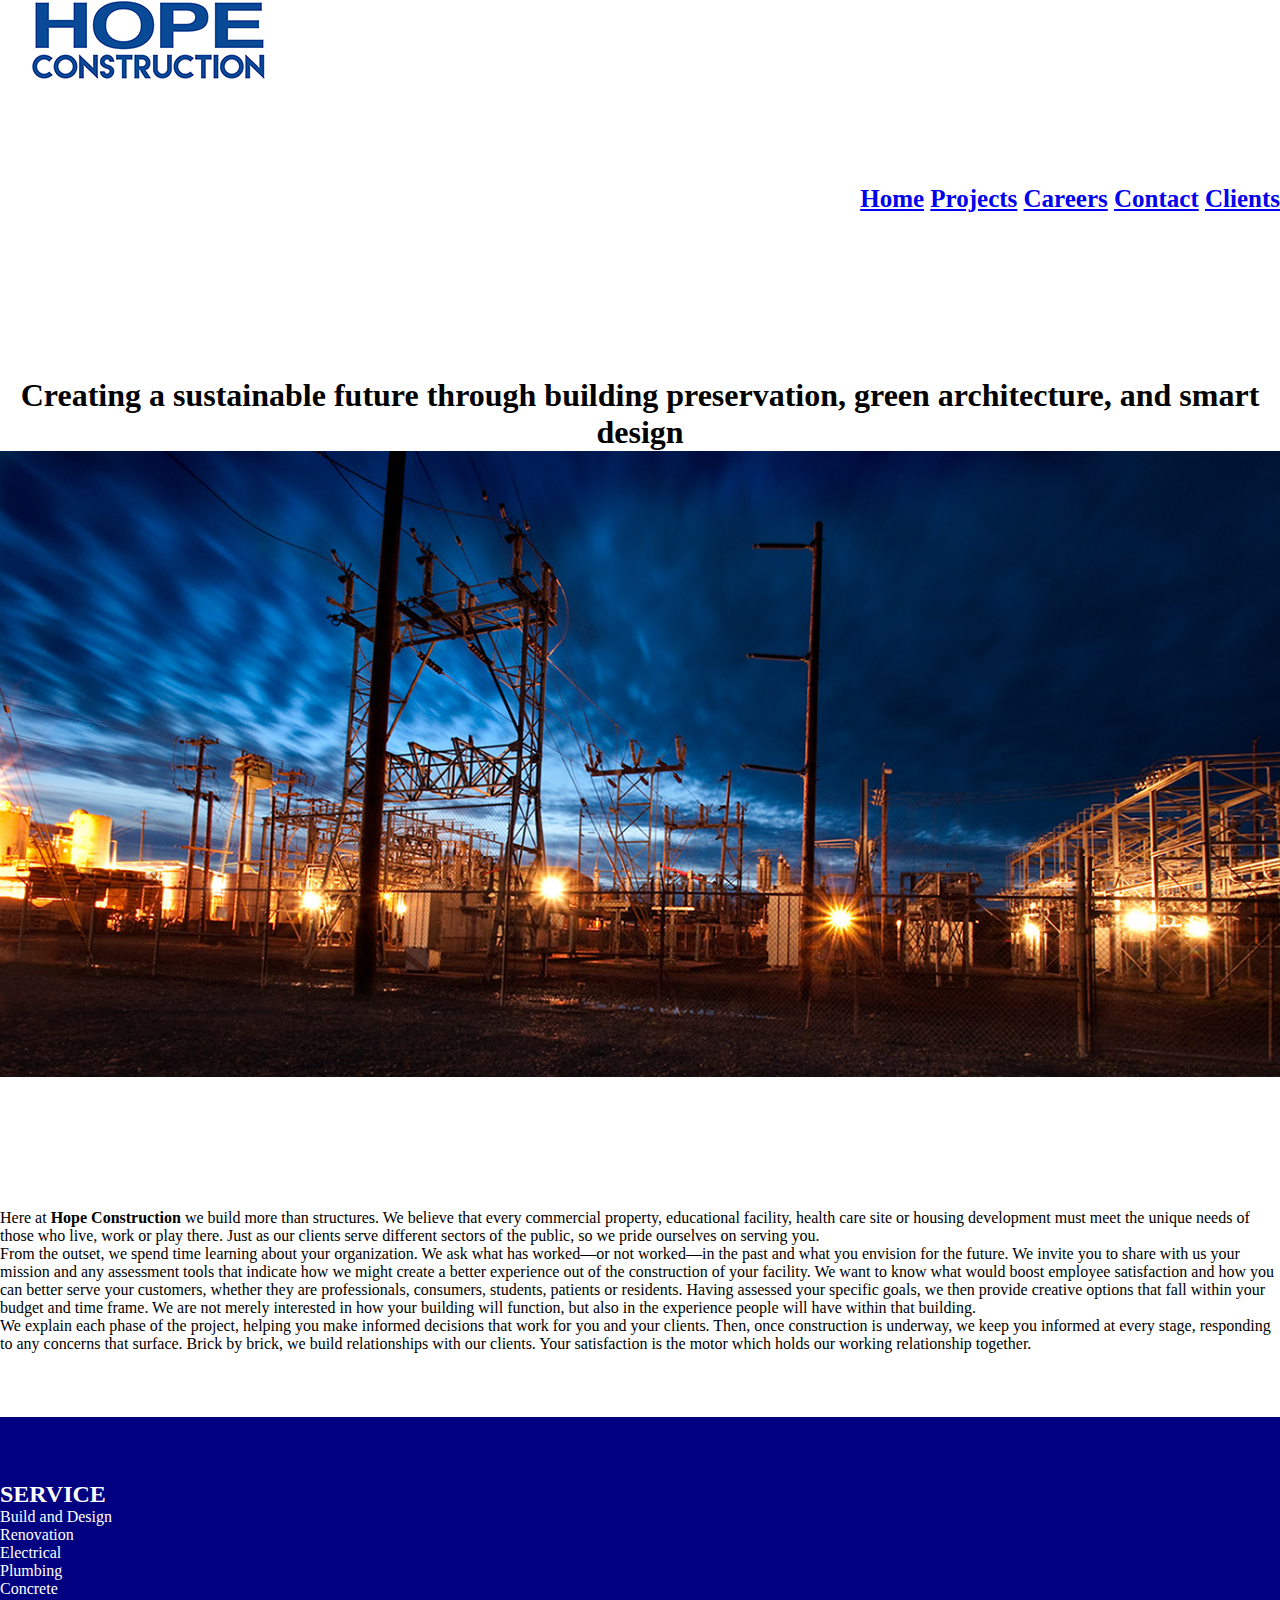
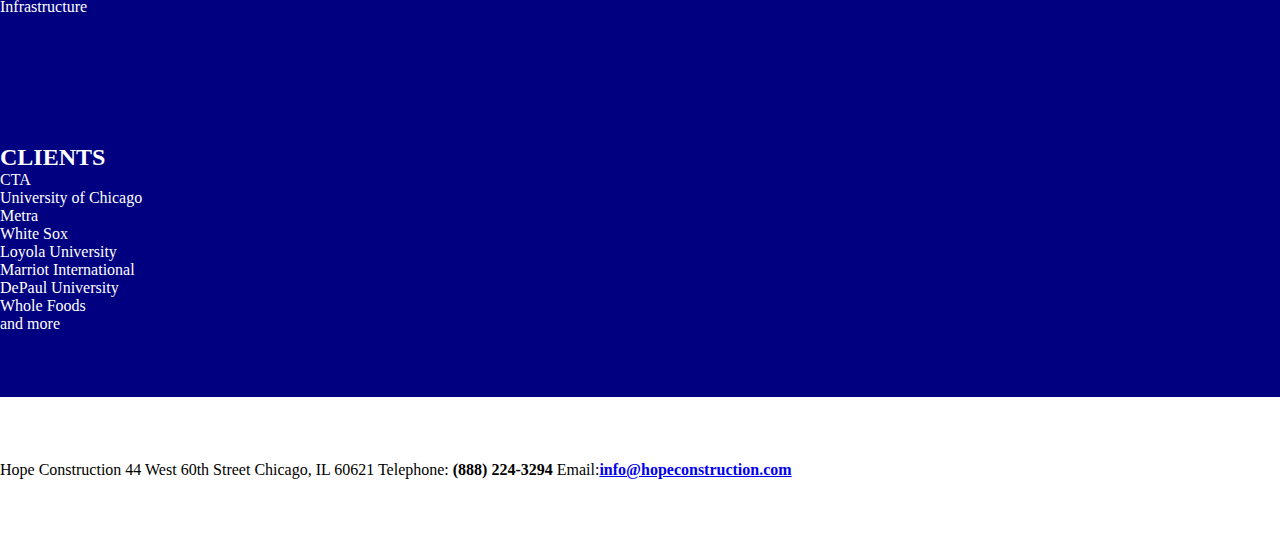
==== unit4/index.html @ 749a947a "unit 4" ====
<!DOCTYPE html>
<html>
<head>
	<title>Hope Construction</title>
	<link rel="stylesheet" type="text/css" href="css/style.css">
</head>
<body>
	<header>
		<img src="images/HOPE_CONSTRUCTION_LOGO02.png" alt="Hope Construction logo">
		<section id="nav">
		<nav>
			<a href="#">Home</a>
			<a href="#">Projects</a>
			<a href="#">Careers</a>
			<a href="#">Contact</a>
			<a href="#">Clients</a>
		</nav>
		</section>
	</header>
	<section id="splash">
		<h1>Creating a sustainable future through building preservation, green architecture, and smart design</h1>
		<img src="images/hero01.png" alt="hero pic" style="width:1300px;">

	</section>
	<section id="about">
		<p>Here at <strong>Hope Construction</strong> we build more than structures. We believe that every commercial property, educational facility, health care site or housing development must meet the unique needs of those who live, work or play there. Just as our clients serve different sectors of the public, so we pride ourselves on serving you.</p>
		<p>From the outset, we spend time learning about your organization. We ask what has worked—or not worked—in the past and what you envision for the future. We invite you to share with us your mission and any assessment tools that indicate how we might create a better experience out of the construction of your facility. We want to know what would boost employee satisfaction and how you can better serve your customers, whether they are professionals, consumers, students, patients or residents. Having assessed your specific goals, we then provide creative options that fall within your budget and time frame. We are not merely interested in how your building will function, but also in the experience people will have within that building.</p>
		<p>We explain each phase of the project, helping you make informed decisions that work for you and your clients. Then, once construction is underway, we keep you informed at every stage, responding to any concerns that surface. Brick by brick, we build relationships with our clients. Your satisfaction is the motor which holds our working relationship together.</p>
	</section>
	<section id="service">
		<h2>SERVICE</h2>
		<ul> 
			<li>Build and Design</li>
			<li>Renovation</li>
			<li>Electrical</li>
			<li>Plumbing</li>
			<li>Concrete</li>
			<li>Infrastructure</li>
		</ul>
	</section>
	<section id="clients">
		<h2>CLIENTS</h2>
		<ul> 
			<li>CTA</li>
			<li>University of Chicago</li>
			<li>Metra</li>
			<li>White Sox</li>
			<li>Loyola University</li>
			<li>Marriot International</li>
			<li>DePaul University</li>
			<li>Whole Foods</li>
			<li>and more</li>
		</ul>
	</section>
	<section id="contact">
		<p>
		Hope Construction
		44 West 60th Street
		Chicago, IL 60621
		Telephone: <strong>(888) 224-3294 </strong>
		Email:<a href="mailto:erron.white@gmail.com"><strong>info@hopeconstruction.com</strong></a></p>
	</section>
</body>
</html>
---- unit4/css/style.css ----
* { margin:0; padding:0; box-sizing:border-box; }
}
p {
	font-family: palatino,georgia,serif;
	font-size: 18px;
	line-height: 1.5em;
	margin: 2em;
}
section {
    padding: 4em 0;
}
#service {
    background: navy;
    color: #fff;
}
#splash {
    background: url(images/hero.png);
    background-repeat: no-repeat;
    background-size: cover;
    text-align: center;
}
#nav {
	text-align: right;
	font-size: 25px;
	font-weight: bold;
	color: 094a96;
	

}
#clients {
	background: navy;
    color: #fff;
}
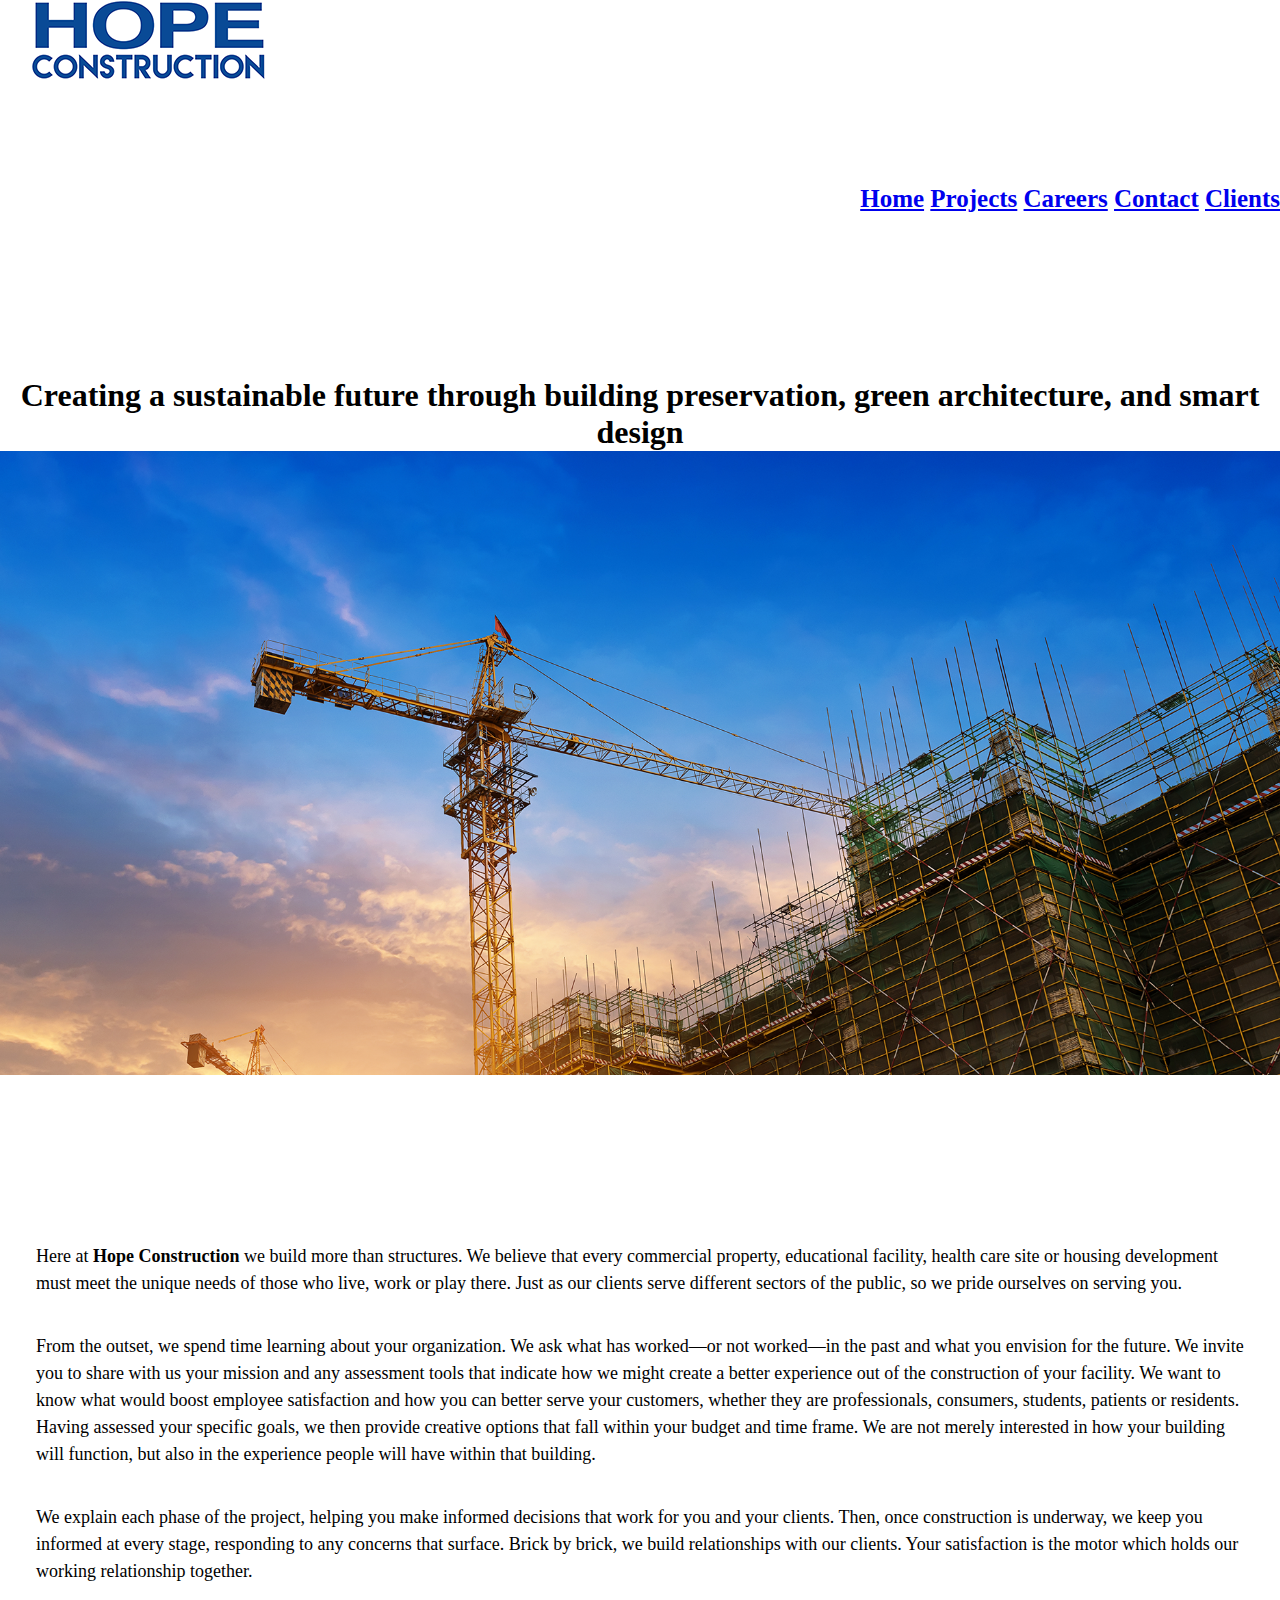
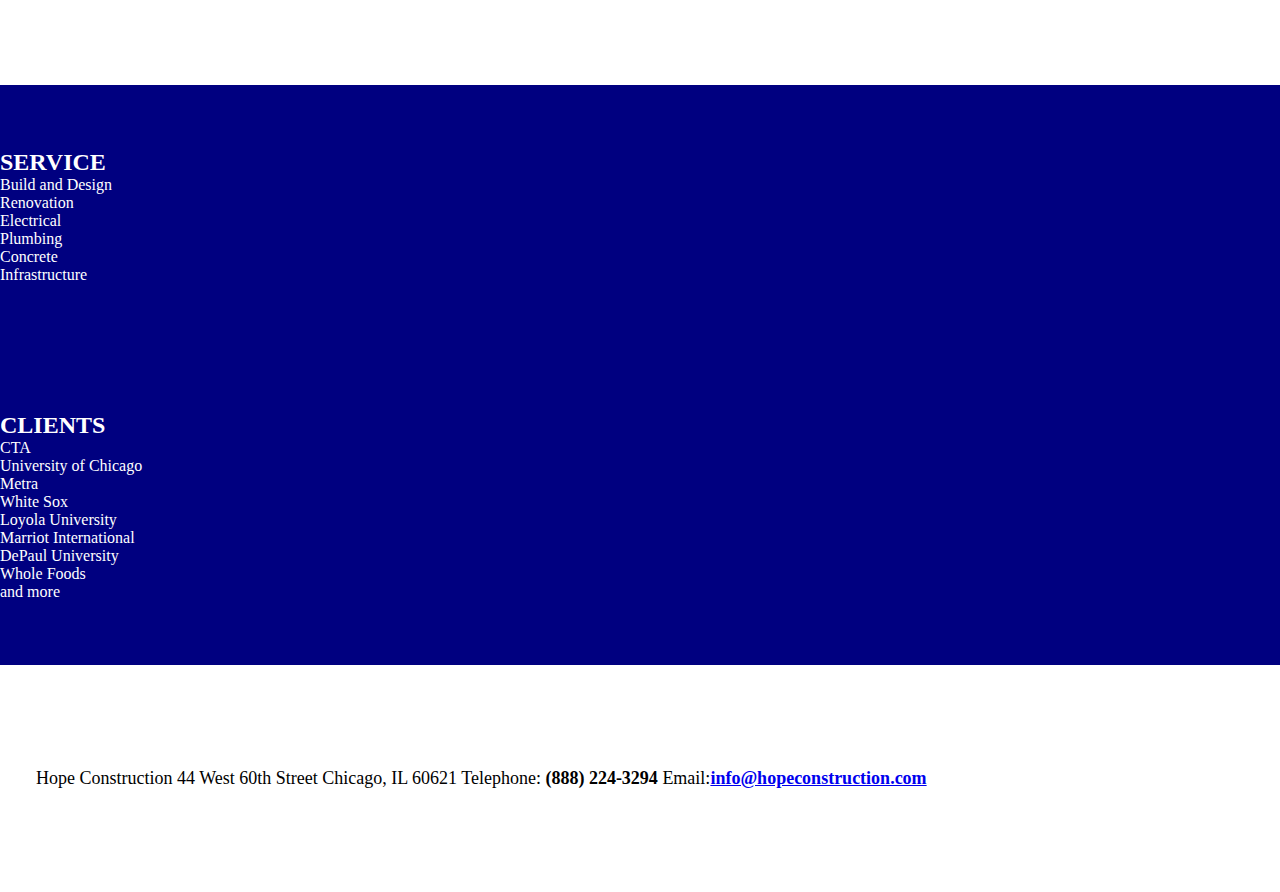
==== commit d4a6e169: "change 1-13-17" ====
--- a/unit4/index.html
+++ b/unit4/index.html
@@ -19,7 +19,7 @@
 	</header>
 	<section id="splash">
 		<h1>Creating a sustainable future through building preservation, green architecture, and smart design</h1>
-		<img src="images/hero01.png" alt="hero pic" style="width:1300px;">
+		<img src="images/hero02.png" alt="hero pic" style="width:1300px;">
 
 	</section>
 	<section id="about">
--- a/unit4/css/style.css
+++ b/unit4/css/style.css
@@ -1,5 +1,5 @@
 * { margin:0; padding:0; box-sizing:border-box; }
-}
+
 p {
 	font-family: palatino,georgia,serif;
 	font-size: 18px;
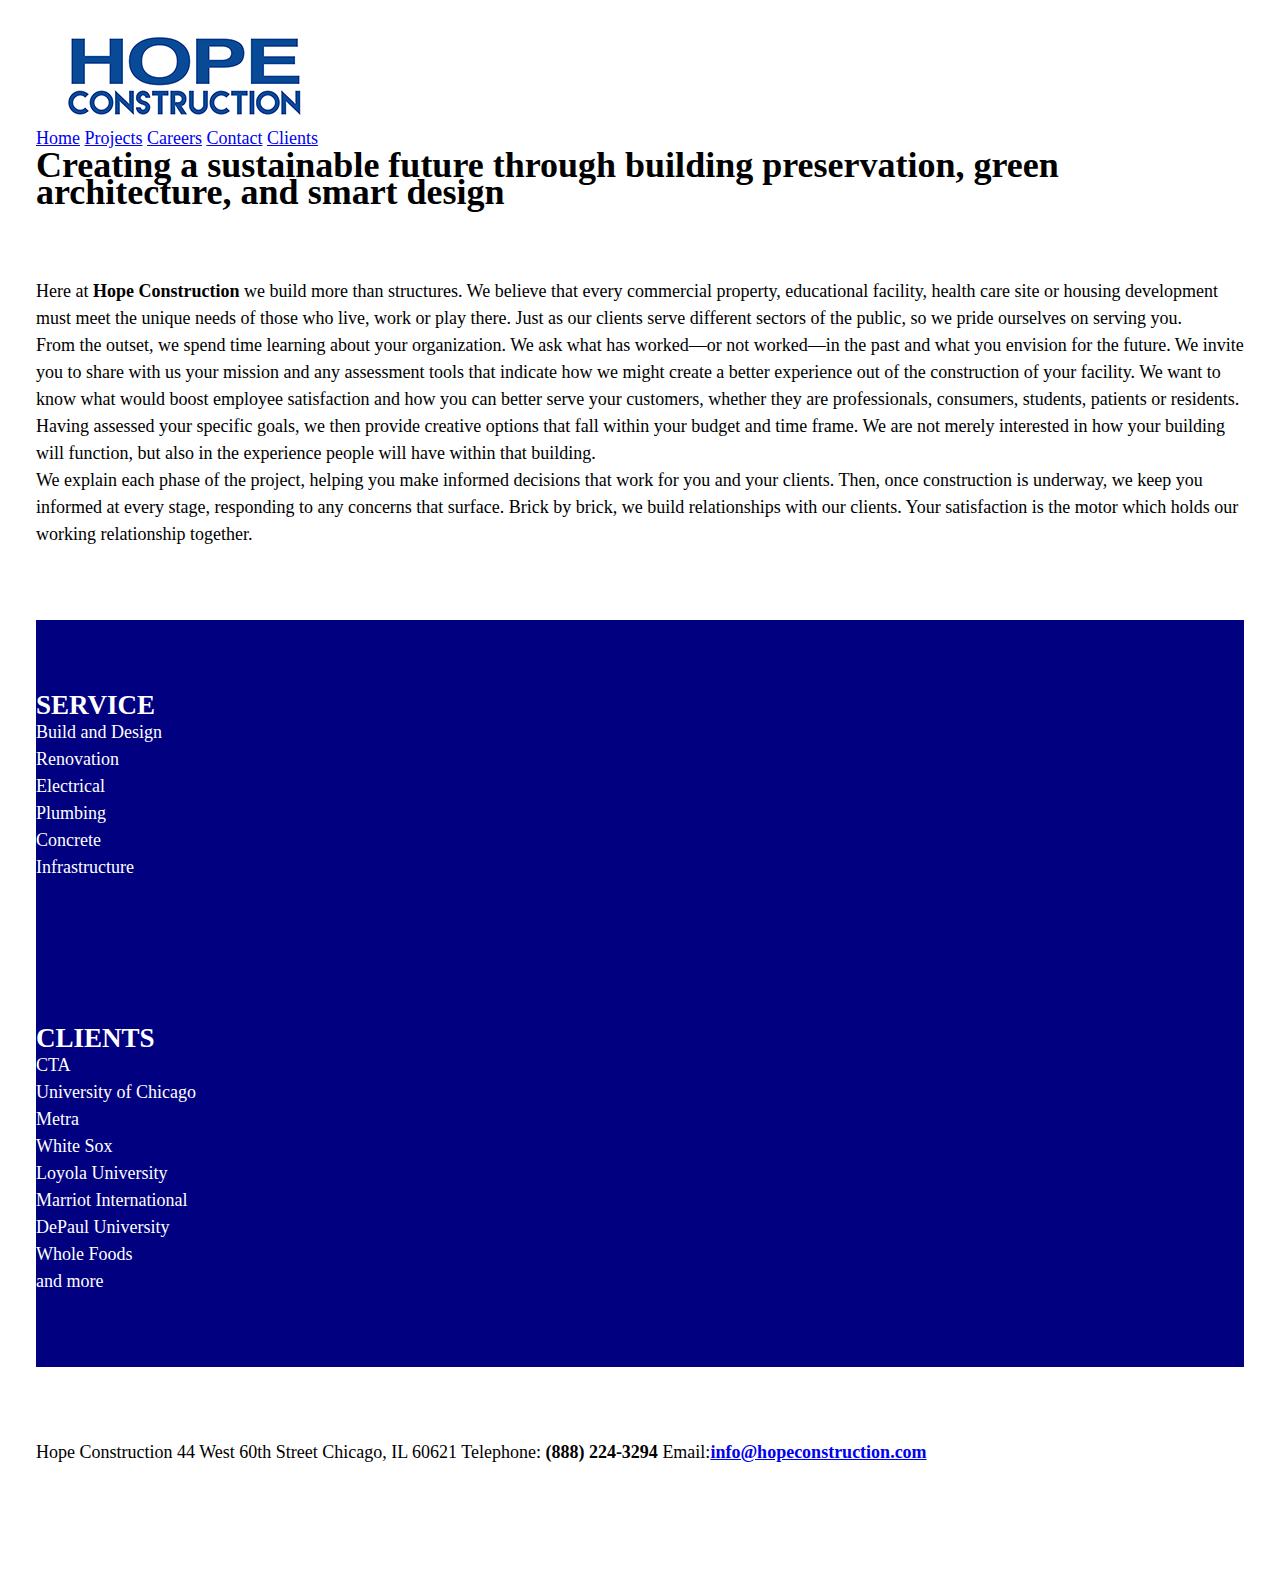
==== commit 2ea062f1: "background image" ====
--- a/unit4/index.html
+++ b/unit4/index.html
@@ -7,7 +7,7 @@
 <body>
 	<header>
 		<img src="images/HOPE_CONSTRUCTION_LOGO02.png" alt="Hope Construction logo">
-		<section id="nav">
+
 		<nav>
 			<a href="#">Home</a>
 			<a href="#">Projects</a>
@@ -15,13 +15,11 @@
 			<a href="#">Contact</a>
 			<a href="#">Clients</a>
 		</nav>
-		</section>
+		<h1>Creating a sustainable future through building preservation, green architecture, and smart design</h1>
+
+	
 	</header>
-	<section id="splash">
-		<h1>Creating a sustainable future through building preservation, green architecture, and smart design</h1>
-		<img src="images/hero02.png" alt="hero pic" style="width:1300px;">
-
-	</section>
+	
 	<section id="about">
 		<p>Here at <strong>Hope Construction</strong> we build more than structures. We believe that every commercial property, educational facility, health care site or housing development must meet the unique needs of those who live, work or play there. Just as our clients serve different sectors of the public, so we pride ourselves on serving you.</p>
 		<p>From the outset, we spend time learning about your organization. We ask what has worked—or not worked—in the past and what you envision for the future. We invite you to share with us your mission and any assessment tools that indicate how we might create a better experience out of the construction of your facility. We want to know what would boost employee satisfaction and how you can better serve your customers, whether they are professionals, consumers, students, patients or residents. Having assessed your specific goals, we then provide creative options that fall within your budget and time frame. We are not merely interested in how your building will function, but also in the experience people will have within that building.</p>
--- a/unit4/css/style.css
+++ b/unit4/css/style.css
@@ -1,6 +1,6 @@
 * { margin:0; padding:0; box-sizing:border-box; }
 
-p {
+body {
 	font-family: palatino,georgia,serif;
 	font-size: 18px;
 	line-height: 1.5em;
@@ -14,12 +14,13 @@
     color: #fff;
 }
 #splash {
-    background: url(images/hero.png);
+	background-image: url(images/hero02.png);
     background-repeat: no-repeat;
     background-size: cover;
     text-align: center;
 }
 #nav {
+	background-image: url(images/hero02.png);
 	text-align: right;
 	font-size: 25px;
 	font-weight: bold;
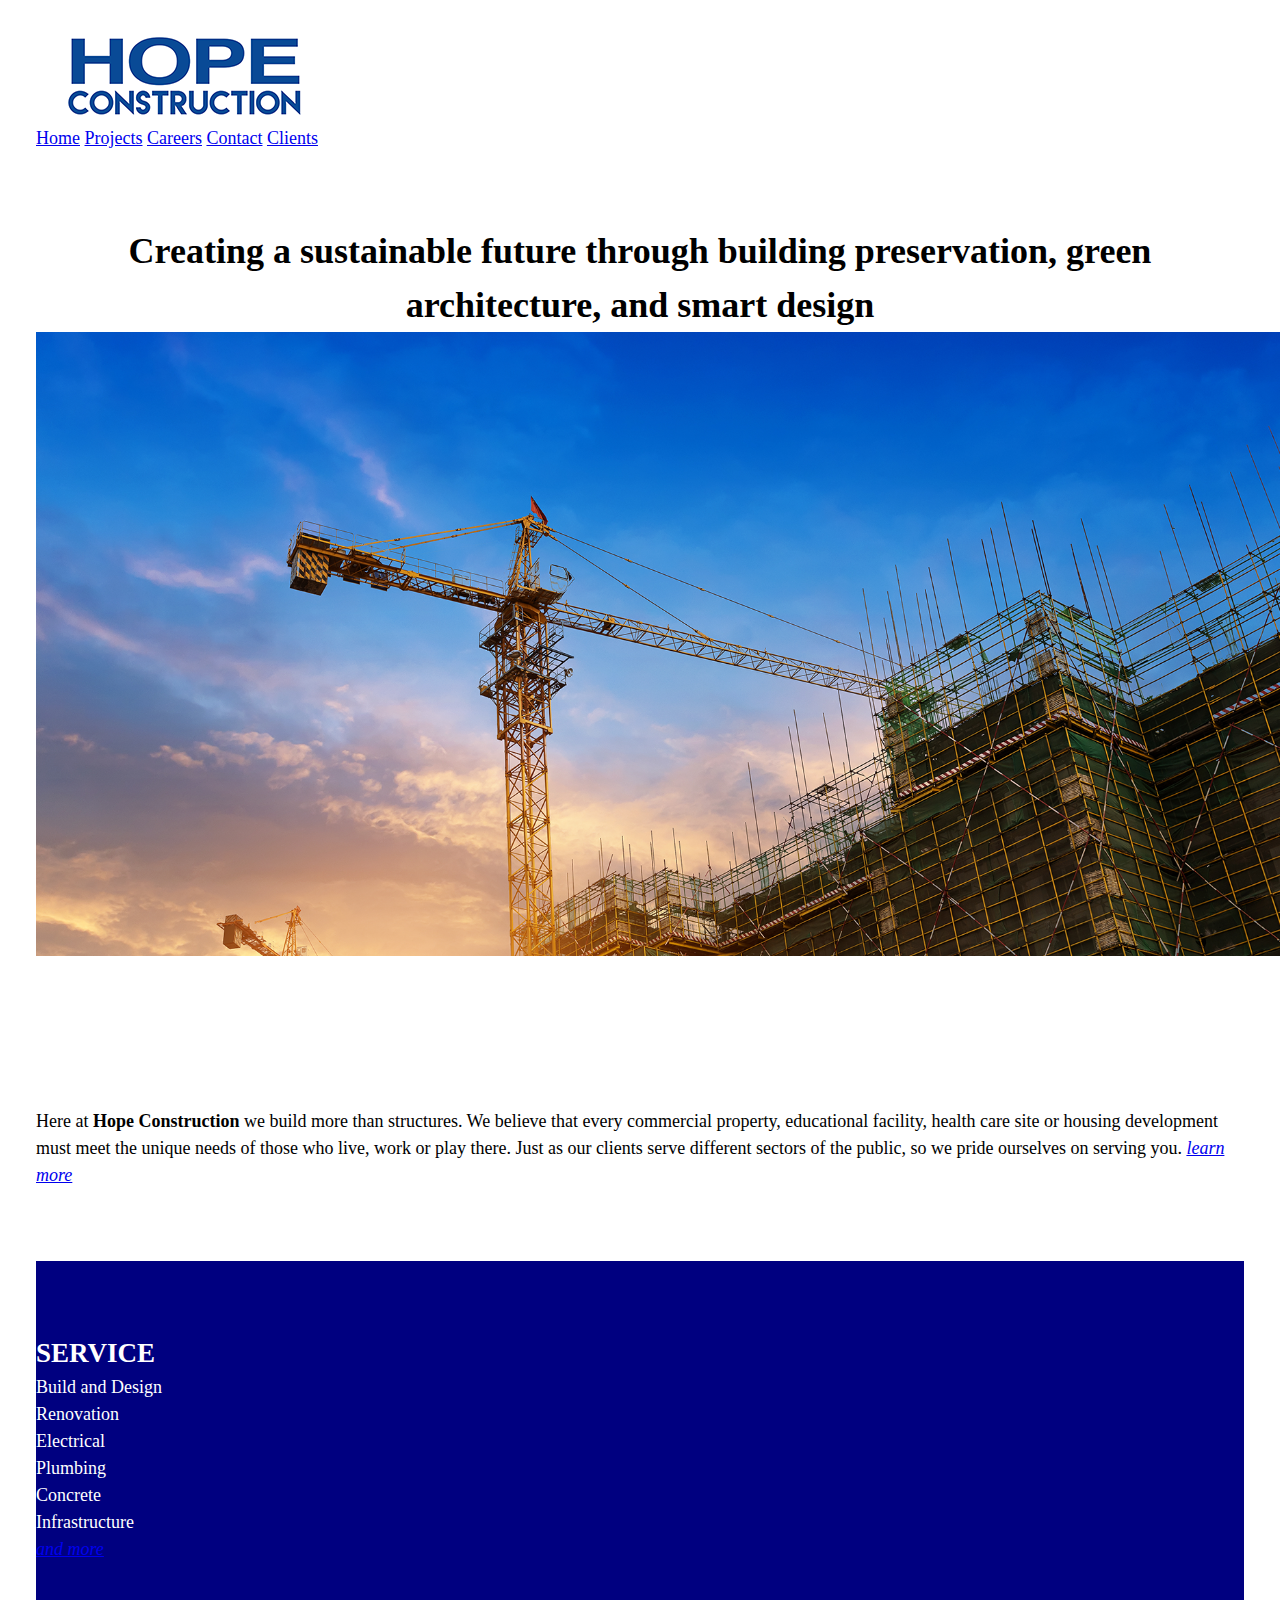
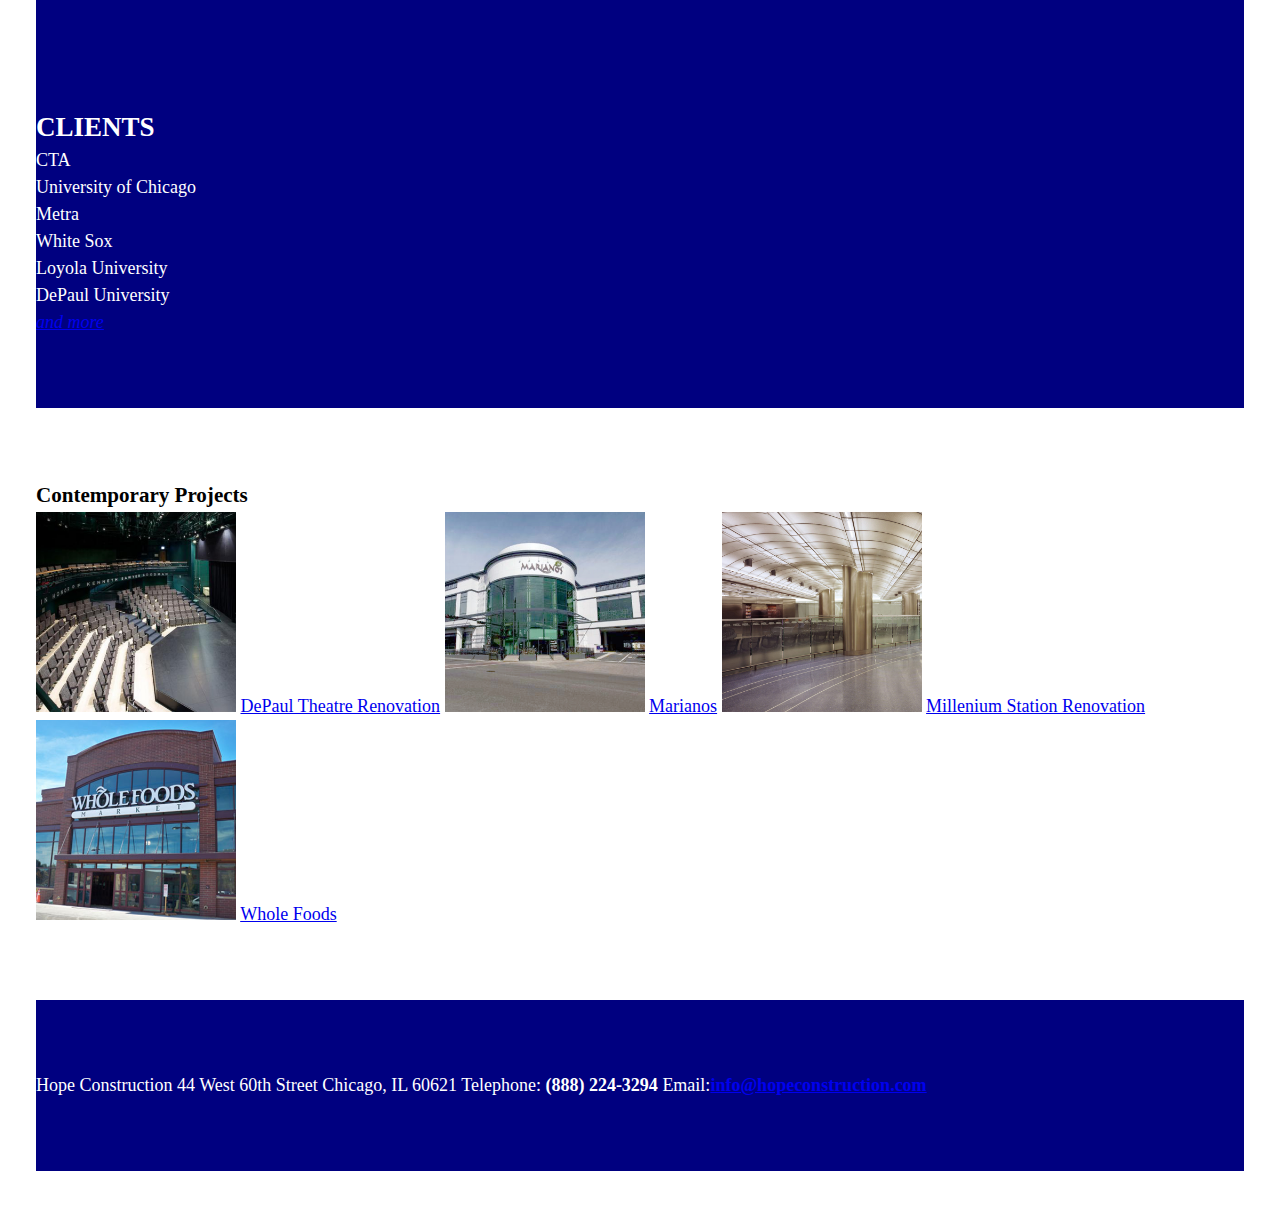
==== commit 352b0f87: "Unit 4" ====
--- a/unit4/index.html
+++ b/unit4/index.html
@@ -15,15 +15,18 @@
 			<a href="#">Contact</a>
 			<a href="#">Clients</a>
 		</nav>
-		<h1>Creating a sustainable future through building preservation, green architecture, and smart design</h1>
-
 	
 	</header>
+	<section id="splash">
+		<h1>Creating a sustainable future through building preservation, green architecture, and smart design</h1>
+		<img src="images/hero02.png" alt="hero pic" style="width:1300px;">
+
+	</section>
 	
 	<section id="about">
-		<p>Here at <strong>Hope Construction</strong> we build more than structures. We believe that every commercial property, educational facility, health care site or housing development must meet the unique needs of those who live, work or play there. Just as our clients serve different sectors of the public, so we pride ourselves on serving you.</p>
-		<p>From the outset, we spend time learning about your organization. We ask what has worked—or not worked—in the past and what you envision for the future. We invite you to share with us your mission and any assessment tools that indicate how we might create a better experience out of the construction of your facility. We want to know what would boost employee satisfaction and how you can better serve your customers, whether they are professionals, consumers, students, patients or residents. Having assessed your specific goals, we then provide creative options that fall within your budget and time frame. We are not merely interested in how your building will function, but also in the experience people will have within that building.</p>
-		<p>We explain each phase of the project, helping you make informed decisions that work for you and your clients. Then, once construction is underway, we keep you informed at every stage, responding to any concerns that surface. Brick by brick, we build relationships with our clients. Your satisfaction is the motor which holds our working relationship together.</p>
+		<p>Here at <strong>Hope Construction</strong> we build more than structures. We believe that every commercial property, educational facility, health care site or housing development must meet the unique needs of those who live, work or play there. Just as our clients serve different sectors of the public, so we pride ourselves on serving you.  <a href="seperate page"><em>learn more</em></a>
+</p>
+		
 	</section>
 	<section id="service">
 		<h2>SERVICE</h2>
@@ -34,6 +37,7 @@
 			<li>Plumbing</li>
 			<li>Concrete</li>
 			<li>Infrastructure</li>
+			<li><a href="seperate page"><em>and more</em></a></li>
 		</ul>
 	</section>
 	<section id="clients">
@@ -44,11 +48,26 @@
 			<li>Metra</li>
 			<li>White Sox</li>
 			<li>Loyola University</li>
-			<li>Marriot International</li>
 			<li>DePaul University</li>
-			<li>Whole Foods</li>
-			<li>and more</li>
+			<li><a href="seperate page"><em>and more</em></a></li>
 		</ul>
+	</section>
+
+	<section>
+		<h3>Contemporary Projects</h3>
+		<img src="images/PROJECT-DePaul.png" alt="DePaul_Theatre_Renovation" style="width:200px;">
+		<a href="seperate page">DePaul Theatre Renovation</a>
+
+		<img src="images/PROJECT-Marianos.png" alt="Marianos" style="width:200px;">
+		<a href="seperate page">Marianos</a>
+
+		<img src="images/PROJECT-Metra.png" alt="Millenium_Station_Renovation" style="width:200px;">
+		<a href="seperate page">Millenium Station Renovation</a>
+
+		<img src="images/PROJECT-WholeFoods.png" alt="WholeFoods" style="width:200px;">
+		<a href="seperate page">Whole Foods</a>
+
+
 	</section>
 	<section id="contact">
 		<p>
--- a/unit4/css/style.css
+++ b/unit4/css/style.css
@@ -1,9 +1,10 @@
 * { margin:0; padding:0; box-sizing:border-box; }
+
 
 body {
 	font-family: palatino,georgia,serif;
 	font-size: 18px;
-	line-height: 1.5em;
+	line-height: 1.5;
 	margin: 2em;
 }
 section {
@@ -20,7 +21,6 @@
     text-align: center;
 }
 #nav {
-	background-image: url(images/hero02.png);
 	text-align: right;
 	font-size: 25px;
 	font-weight: bold;
@@ -31,4 +31,8 @@
 #clients {
 	background: navy;
     color: #fff;
+}
+#contact {
+	background: navy;
+    color: #fff;
 }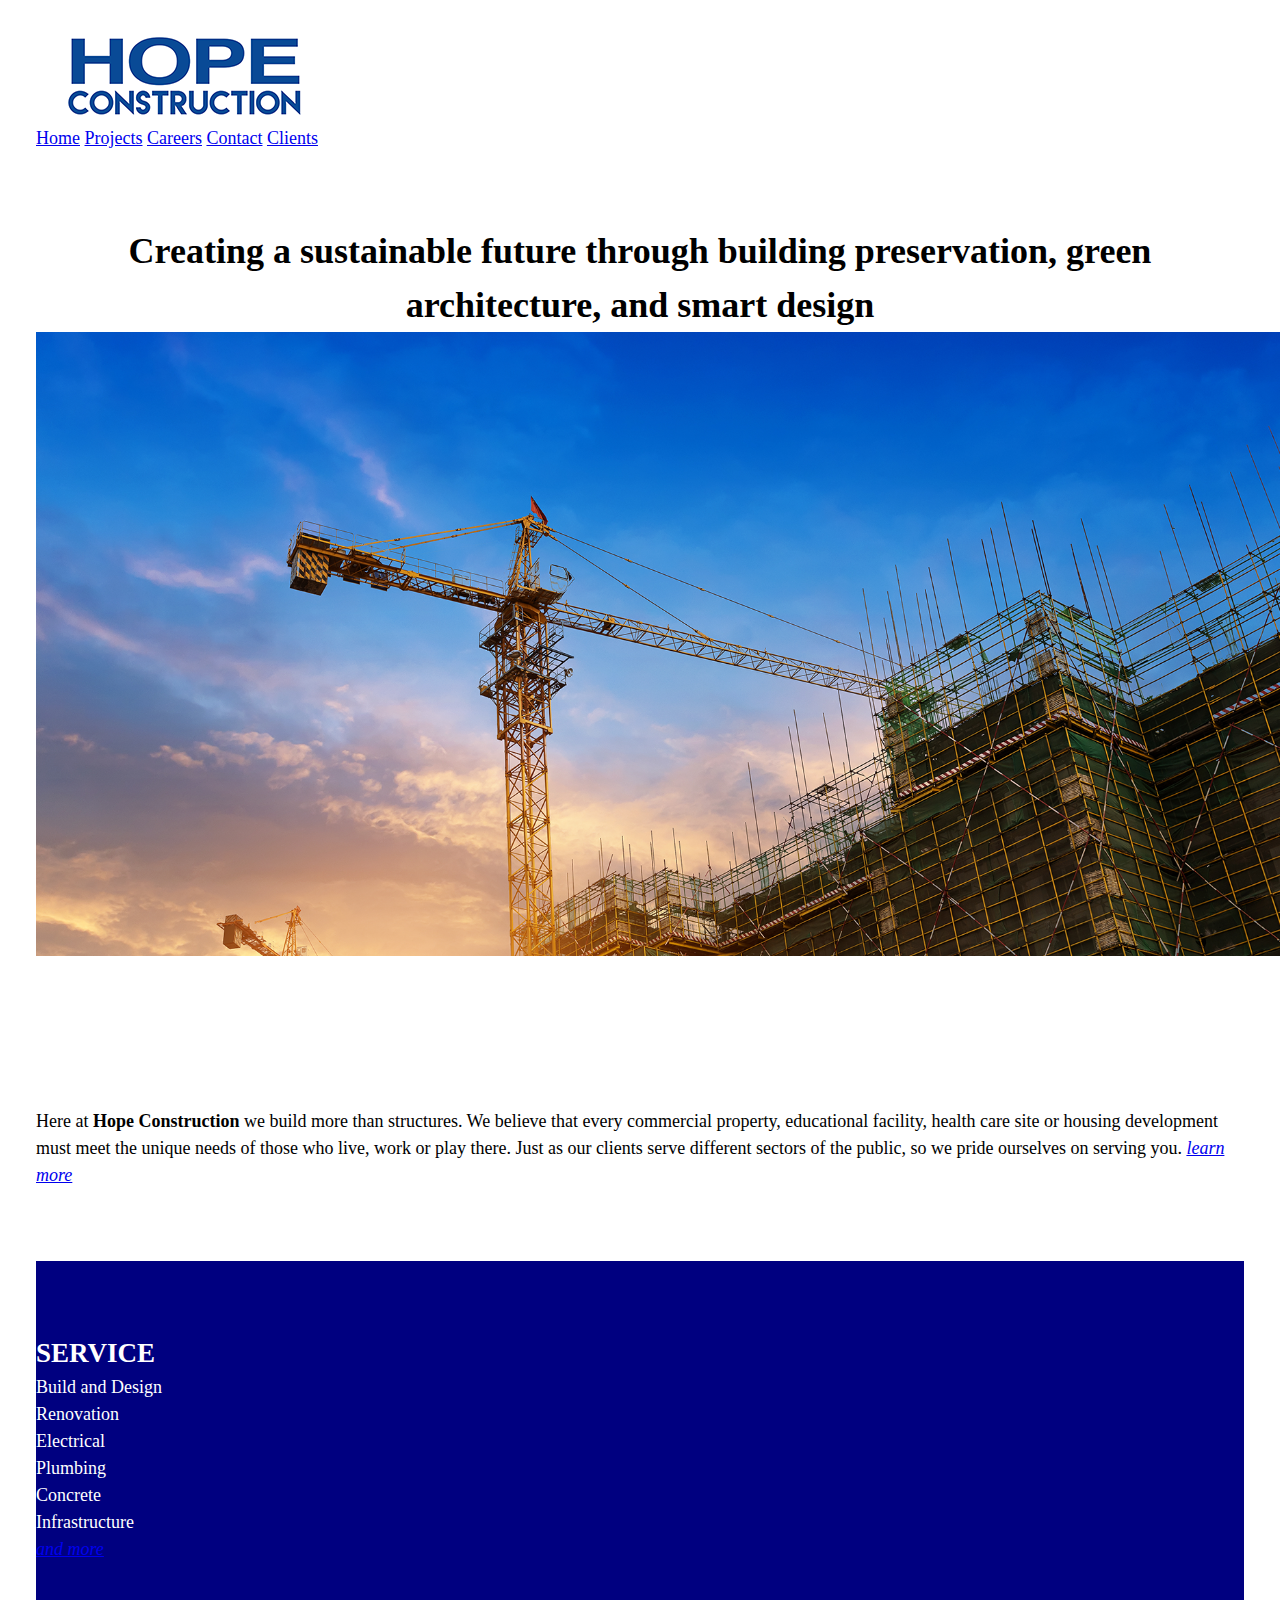
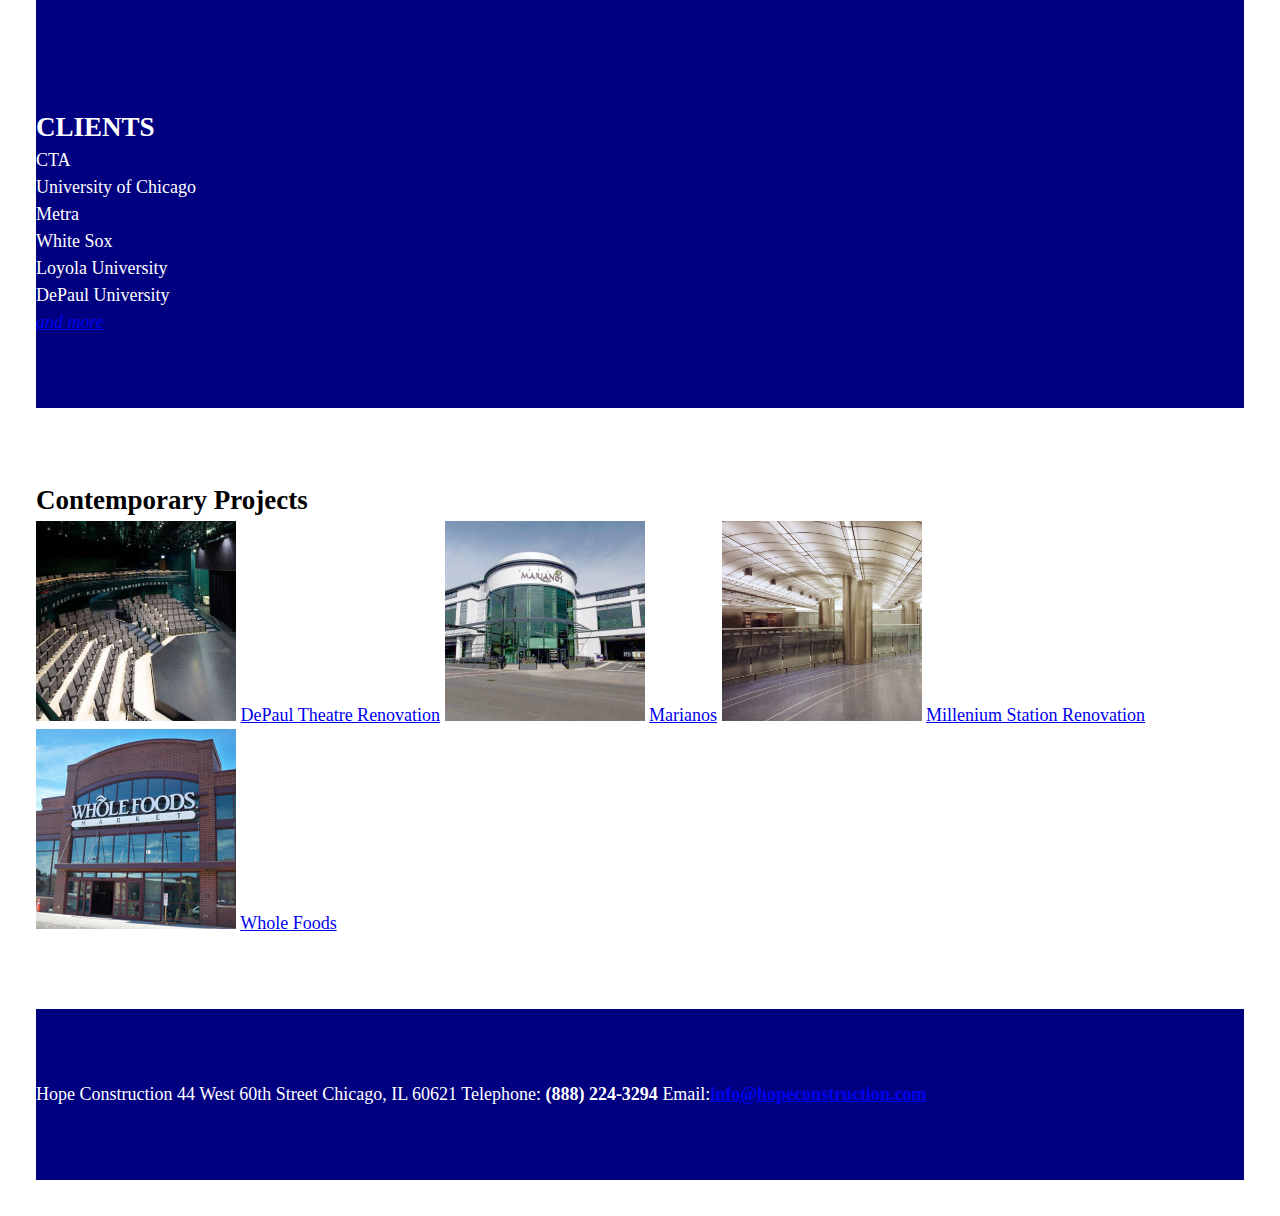
==== commit 10ccab9a: "unit 4" ====
--- a/unit4/index.html
+++ b/unit4/index.html
@@ -54,7 +54,7 @@
 	</section>
 
 	<section>
-		<h3>Contemporary Projects</h3>
+		<h2>Contemporary Projects</h2>
 		<img src="images/PROJECT-DePaul.png" alt="DePaul_Theatre_Renovation" style="width:200px;">
 		<a href="seperate page">DePaul Theatre Renovation</a>
 
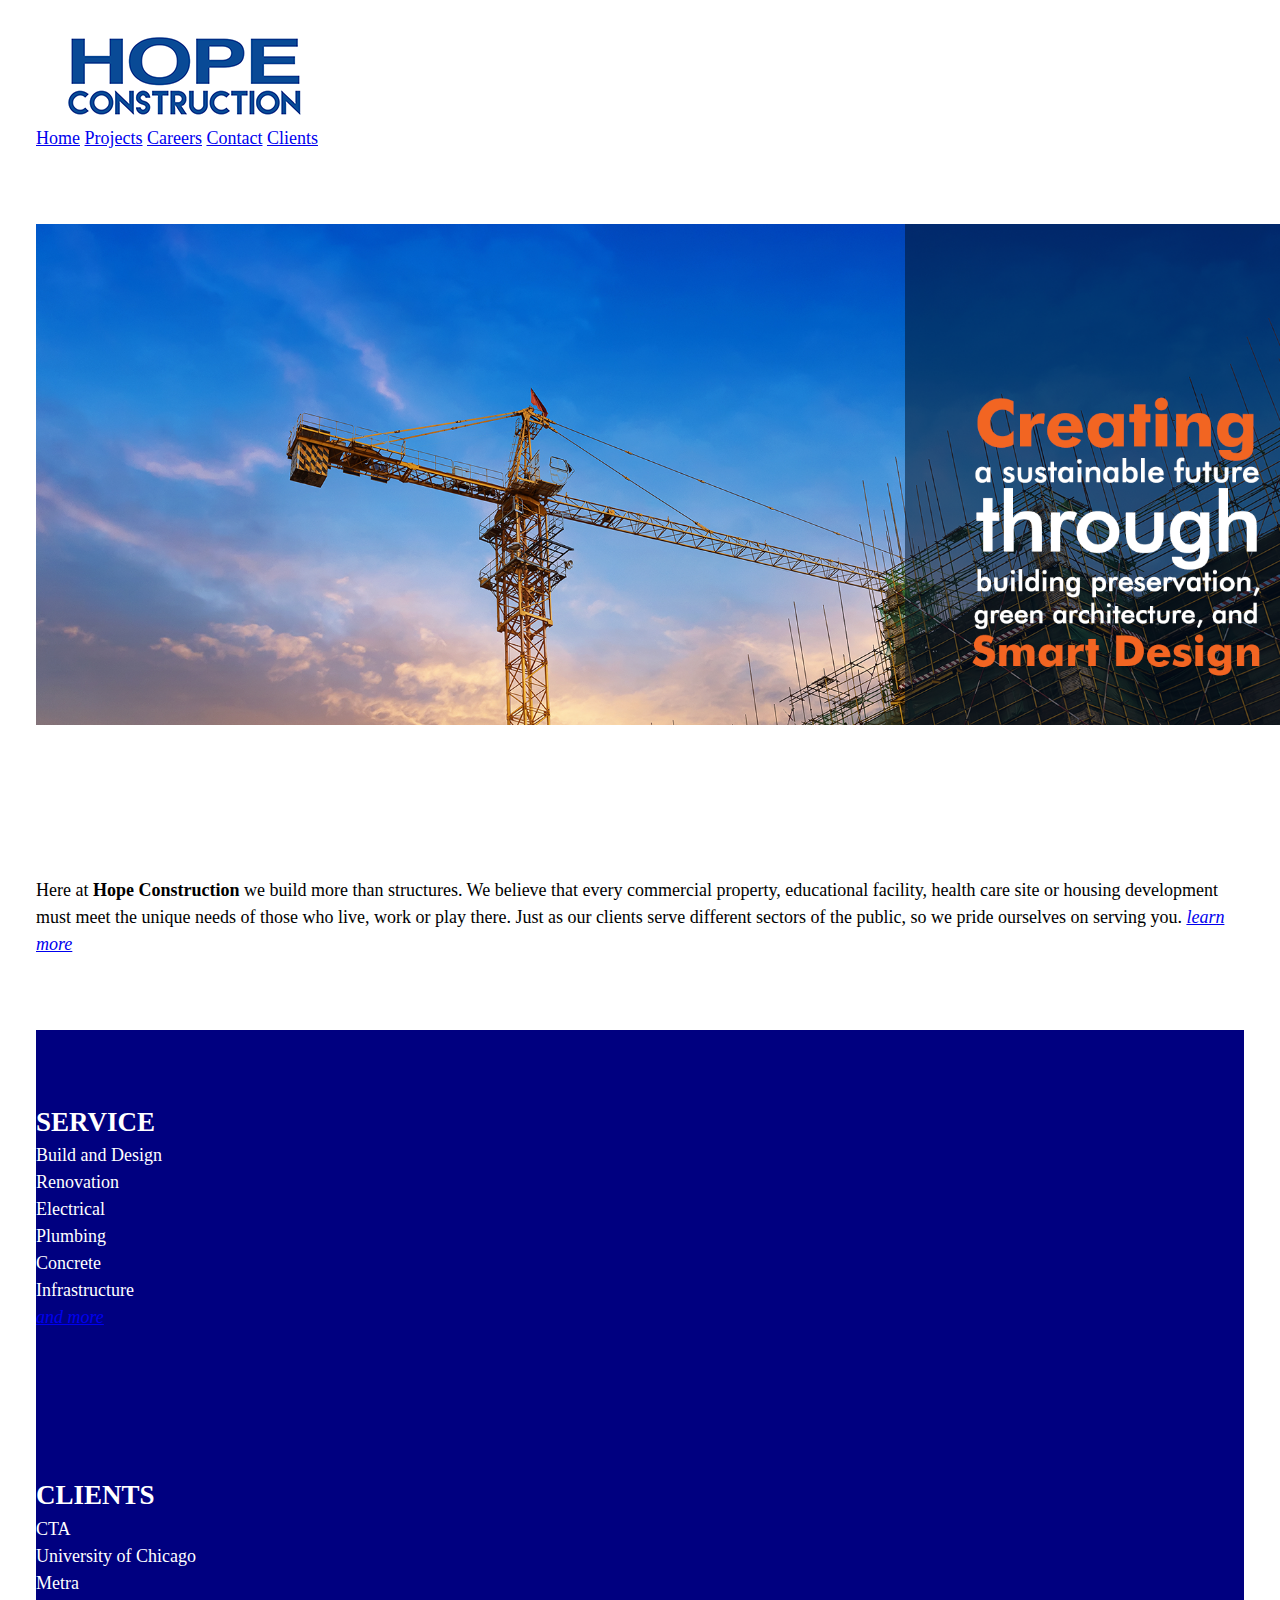
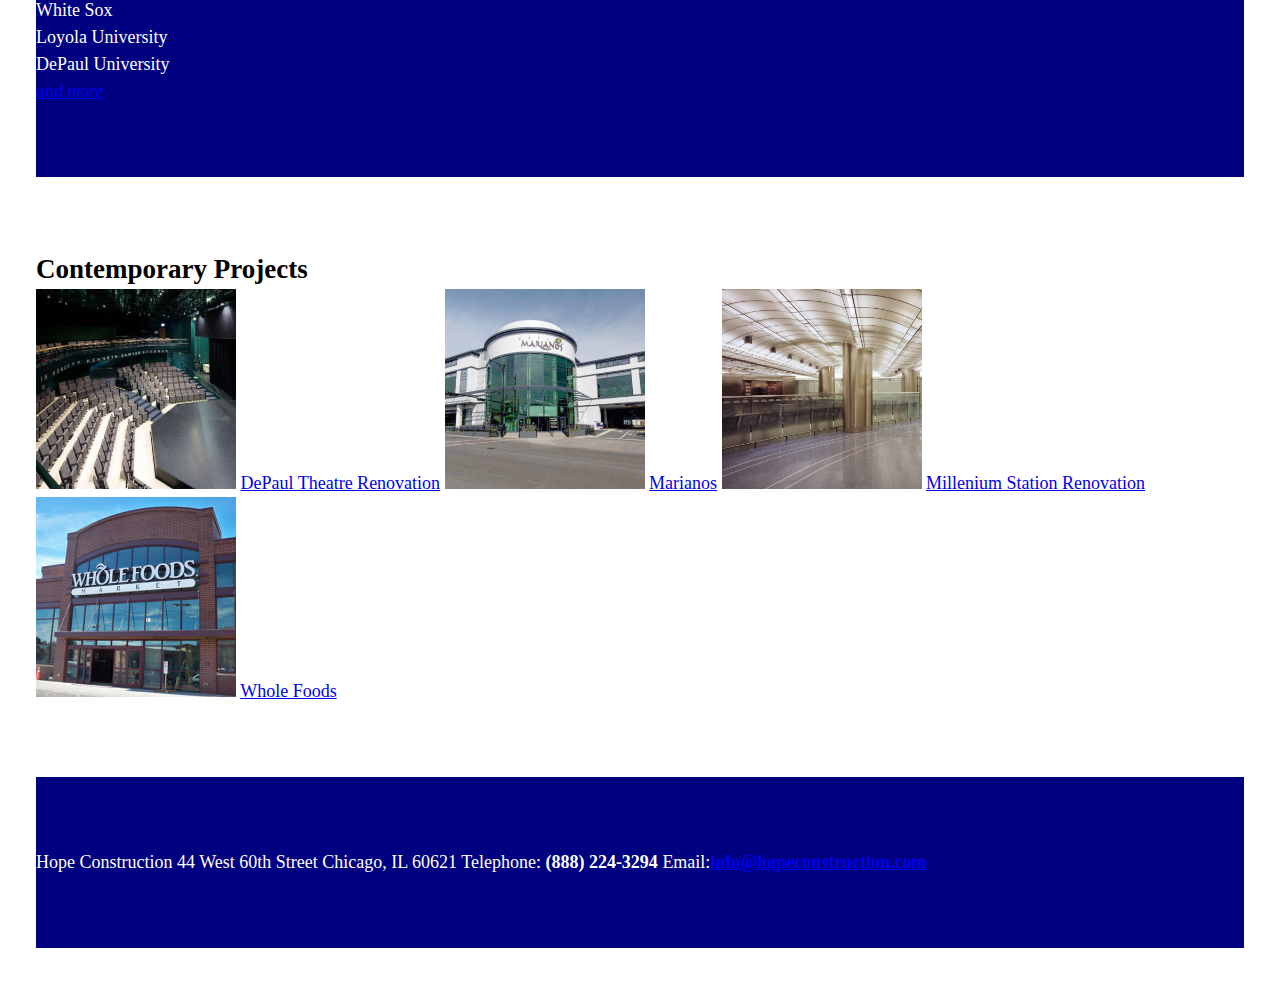
==== commit 1ddc3ab6: "unit 4 billboard" ====
--- a/unit4/index.html
+++ b/unit4/index.html
@@ -18,14 +18,15 @@
 	
 	</header>
 	<section id="splash">
-		<h1>Creating a sustainable future through building preservation, green architecture, and smart design</h1>
-		<img src="images/hero02.png" alt="hero pic" style="width:1300px;">
+	
+		<img src="images/hero04.png" alt="hero pic" style="width:1300px;">
 
 	</section>
 	
 	<section id="about">
 		<p>Here at <strong>Hope Construction</strong> we build more than structures. We believe that every commercial property, educational facility, health care site or housing development must meet the unique needs of those who live, work or play there. Just as our clients serve different sectors of the public, so we pride ourselves on serving you.  <a href="seperate page"><em>learn more</em></a>
 </p>
+
 		
 	</section>
 	<section id="service">
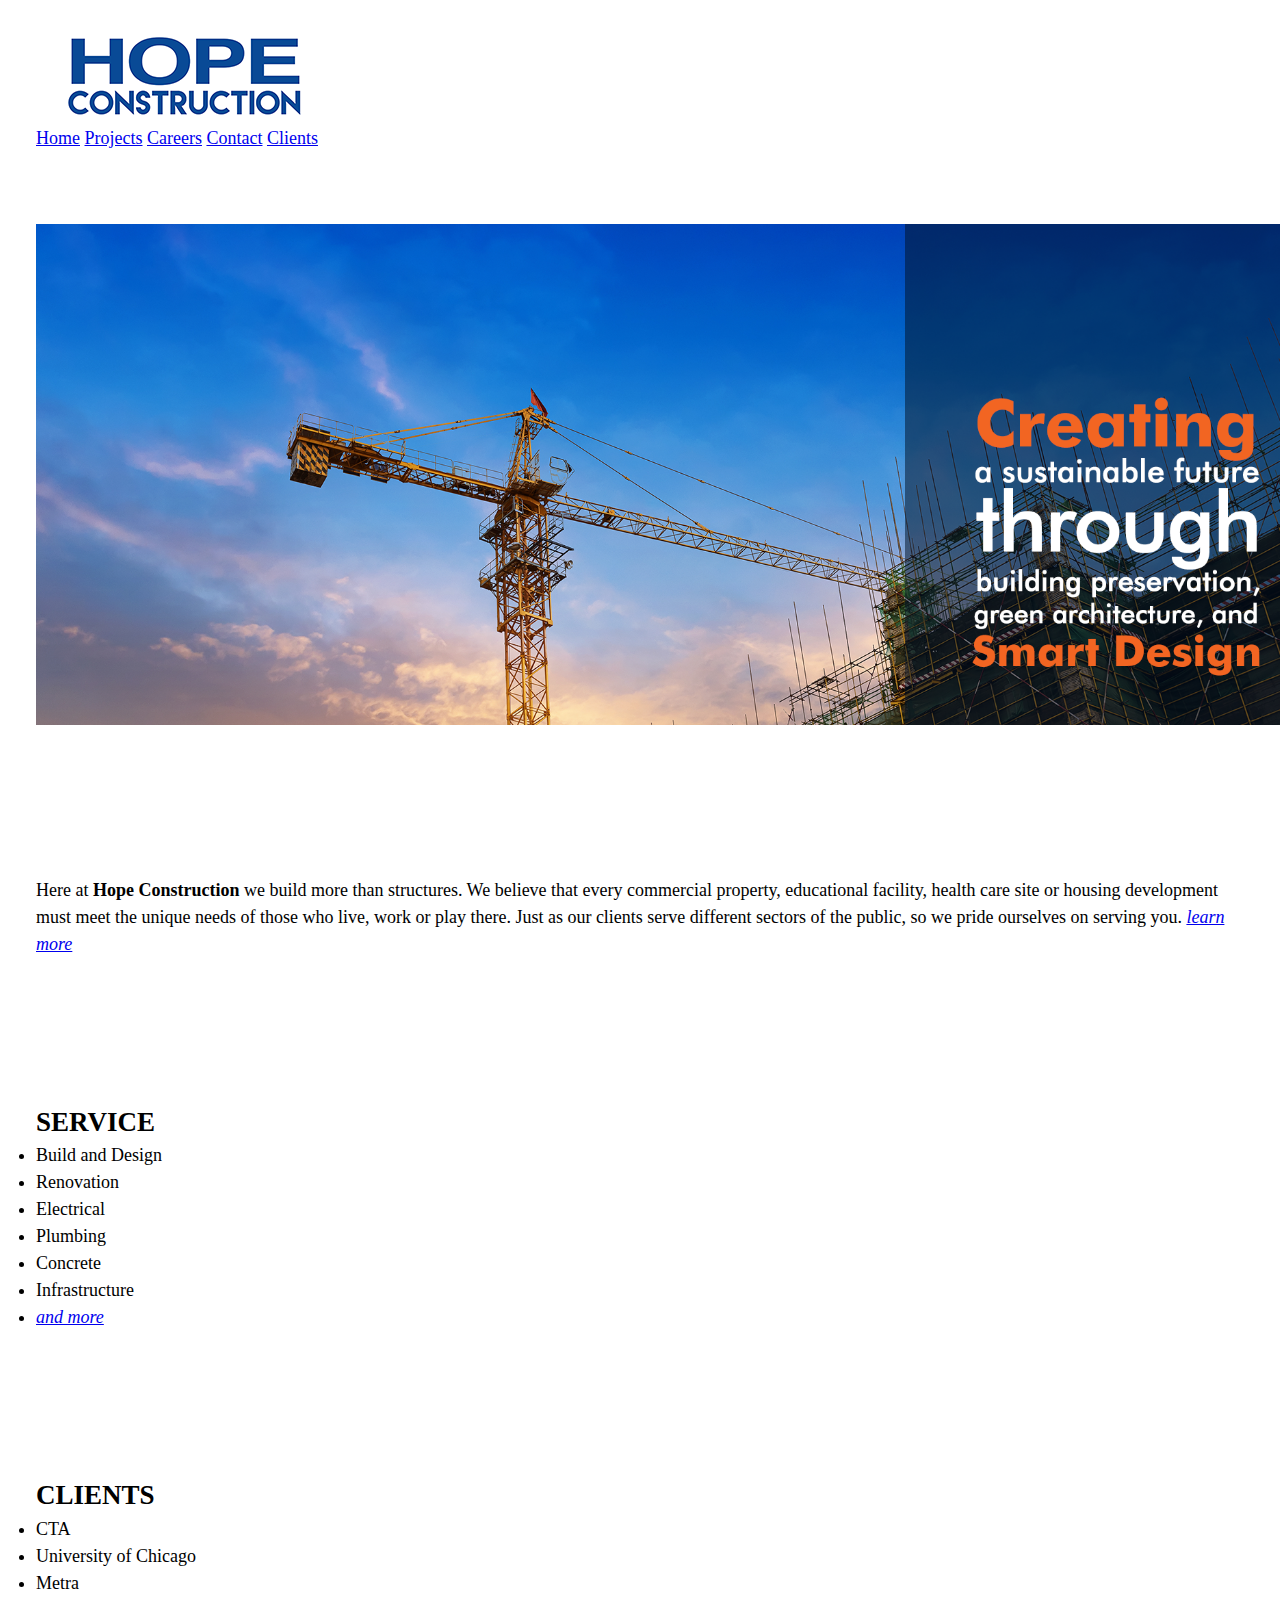
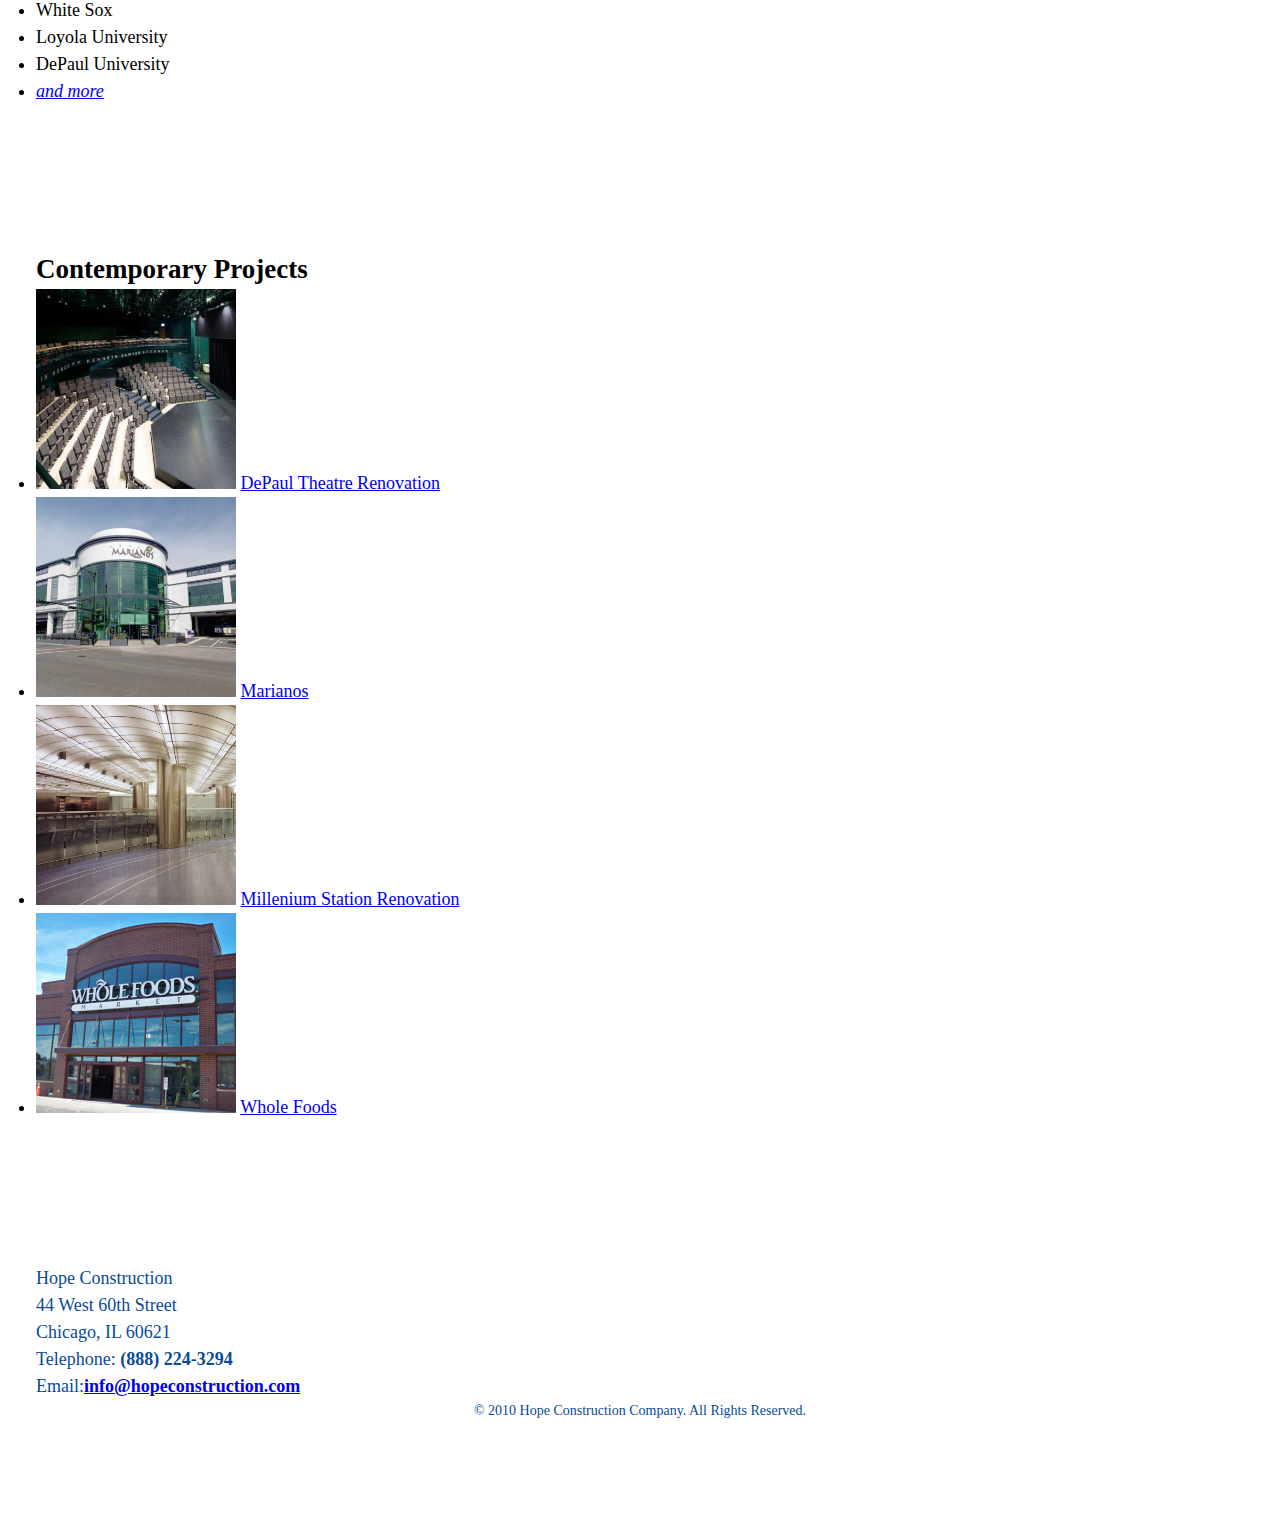
==== commit a5f5c5e9: "Unit 5" ====
--- a/unit4/index.html
+++ b/unit4/index.html
@@ -56,27 +56,42 @@
 
 	<section>
 		<h2>Contemporary Projects</h2>
-		<img src="images/PROJECT-DePaul.png" alt="DePaul_Theatre_Renovation" style="width:200px;">
-		<a href="seperate page">DePaul Theatre Renovation</a>
-
-		<img src="images/PROJECT-Marianos.png" alt="Marianos" style="width:200px;">
-		<a href="seperate page">Marianos</a>
-
-		<img src="images/PROJECT-Metra.png" alt="Millenium_Station_Renovation" style="width:200px;">
-		<a href="seperate page">Millenium Station Renovation</a>
-
-		<img src="images/PROJECT-WholeFoods.png" alt="WholeFoods" style="width:200px;">
-		<a href="seperate page">Whole Foods</a>
+		<ul class="contemporary-projects">
+			<li>
+				<p>
+					<img src="images/PROJECT-DePaul.png" alt="DePaul_Theatre_Renovation" style="width:200px;">
+					<a href="seperate page">DePaul Theatre Renovation</a>
+				</p>
+			</li>
+			<li>
+				<p>
+					<img src="images/PROJECT-Marianos.png" alt="Marianos" style="width:200px;">
+					<a href="seperate page">Marianos</a>
+				</p>
+			</li>
+			<li>
+				<p>
+					<img src="images/PROJECT-Metra.png" alt="Millenium_Station_Renovation" style="width:200px;">
+					<a href="seperate page">Millenium Station Renovation</a>
+				</p>
+			</li>
+			<li>
+				<p>
+					<img src="images/PROJECT-WholeFoods.png" alt="WholeFoods" style="width:200px;">
+					<a href="seperate page">Whole Foods</a>
+				</p>
+			</li>
+		</ul>
 
 
 	</section>
-	<section id="contact">
+	<section id="footer">
 		<p>
-		Hope Construction
-		44 West 60th Street
-		Chicago, IL 60621
-		Telephone: <strong>(888) 224-3294 </strong>
-		Email:<a href="mailto:erron.white@gmail.com"><strong>info@hopeconstruction.com</strong></a></p>
+		Hope Construction<br>44 West 60th Street<br>Chicago, IL 60621<br>Telephone: <strong>(888) 224-3294 </strong><br>
+		Email:<a href="mailto:erron.white@gmail.com"><strong>info@hopeconstruction.com</strong></a>
+	</p>
+	<p id="copyright">© 2010 Hope Construction Company. All Rights Reserved.</p>
 	</section>
+	
 </body>
 </html>
--- a/unit4/css/style.css
+++ b/unit4/css/style.css
@@ -10,9 +10,15 @@
 section {
     padding: 4em 0;
 }
+
+#nav {
+	text-align: right;
+	font-size: 25px;
+	font-weight: bold;
+	color: #094a96;
+}
 #service {
-    background: navy;
-    color: #fff;
+    color: #000;
 }
 #splash {
 	background-image: url(images/hero02.png);
@@ -20,19 +26,20 @@
     background-size: cover;
     text-align: center;
 }
-#nav {
-	text-align: right;
-	font-size: 25px;
-	font-weight: bold;
-	color: 094a96;
-	
+
+
+#clients {
+    color: #000;
+}
+
+#footer {
+    color: #094a96;
+}
+#copyright {
+	font-size: 14px;
+	text-align: center;
 
 }
-#clients {
-	background: navy;
-    color: #fff;
-}
-#contact {
-	background: navy;
-    color: #fff;
+.contemporary-projects {
+
 }